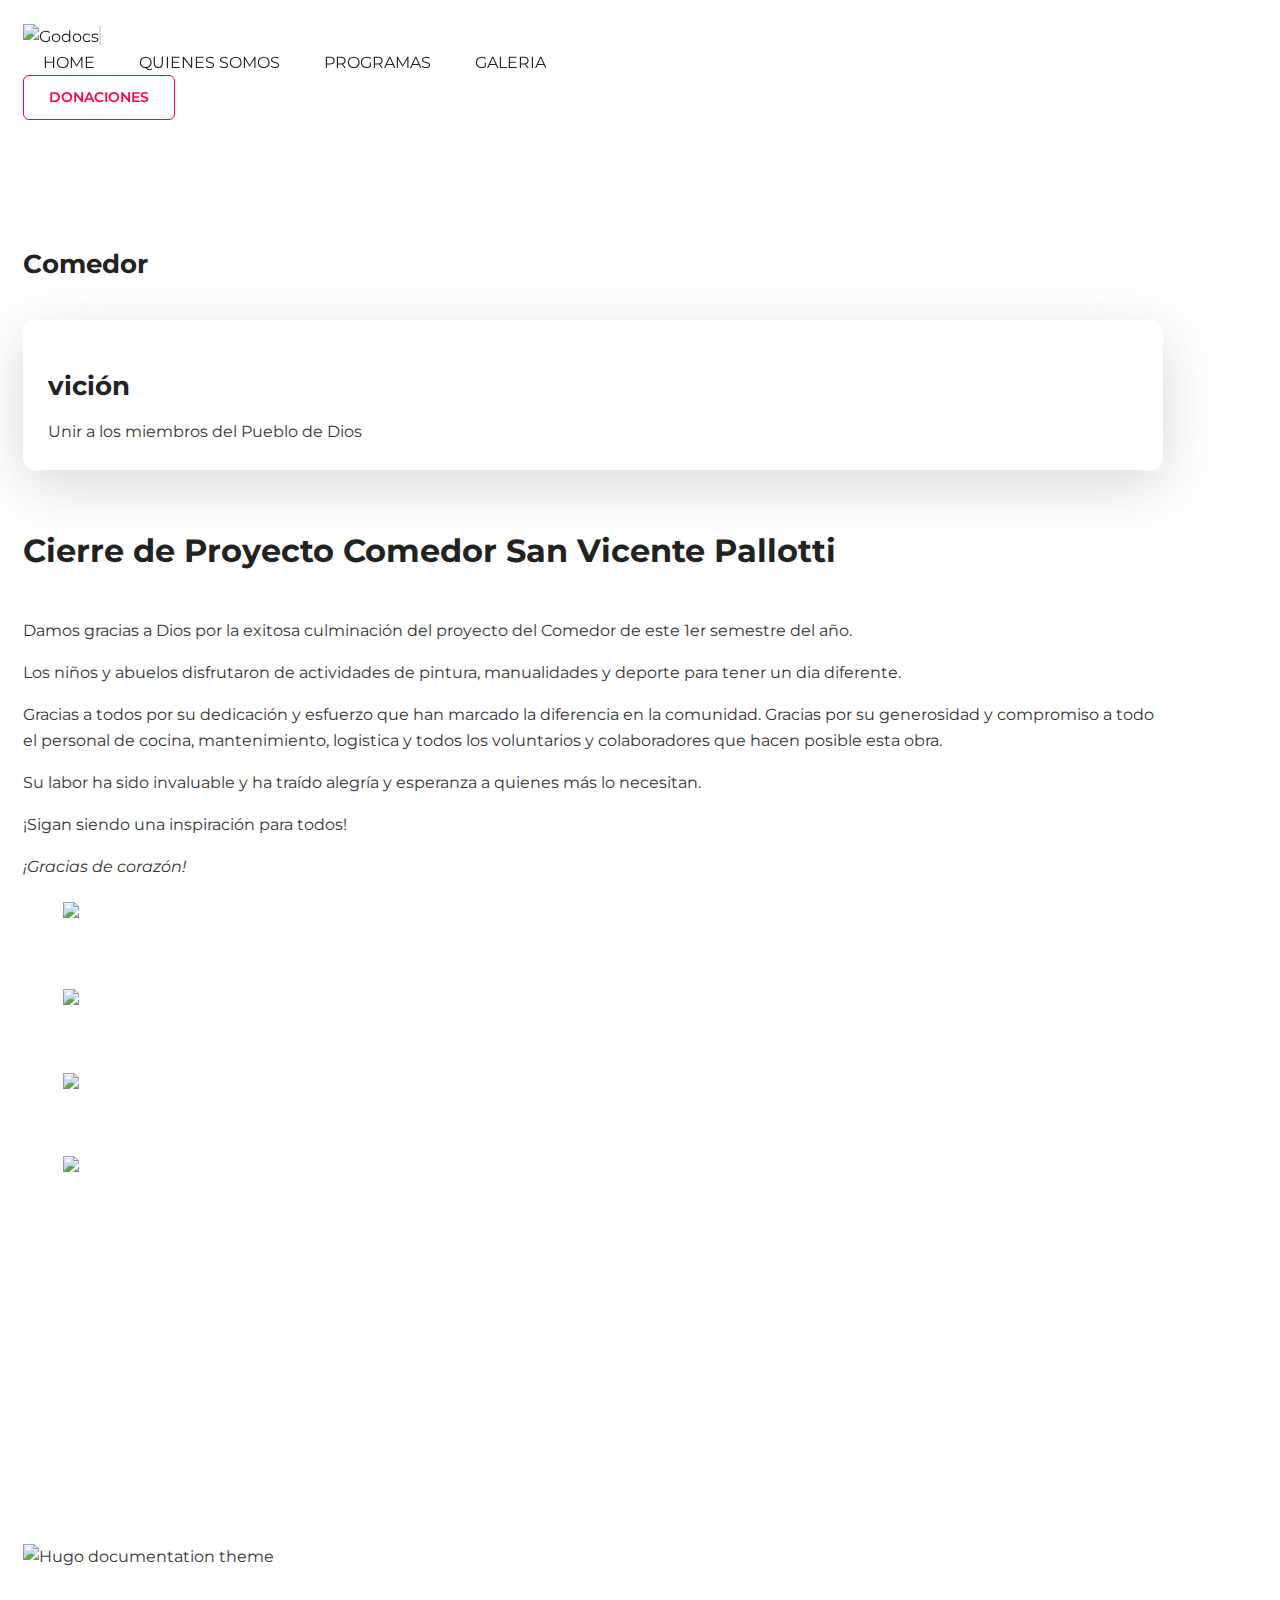
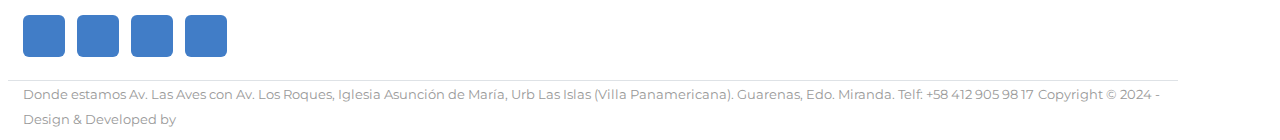
==== primer-cierre-de-proyecto-comedor-2024.html @ a19fb53b "la-noticia-comedor" ====
<!DOCTYPE html>



<html lang="es">

<head>
  <meta charset="utf-8">
  <title>Fundación San Vicente Pallotti</title>

  <!-- mobile responsive meta -->
  <meta name="viewport" content="width=device-width, initial-scale=1, maximum-scale=1">
  
  <!-- theme meta -->
  <meta name="theme-name" content="godocs-bulma" />
  
  <!-- ** Plugins Needed for the Project ** -->
  <!-- plugins -->
  <link rel="stylesheet" href="plugins/bulma/bulma.min.css">
  <link rel="stylesheet" href="plugins/themify-icons/themify-icons.css">
  <!-- Main Stylesheet -->
  <link href="css/style.css" rel="stylesheet">
  
  <!--Favicon-->
  <link rel="shortcut icon" href="images/favicon.ico" type="image/x-icon">
  <link rel="icon" href="images/favicon.ico" type="image/x-icon">

</head>

<body>

<nav class="navbar is-sticky-top navigation has-background-light" role="navigation" aria-label="main navigation">
   <div class="container ">
      <div class="navbar-brand">
         <a class="navbar-item" href="index.html">
            <img class="img-fluid" src="images/logo.png" alt="godocs" width="155px">
         </a>
   
         <a role="button" class="navbar-burger burger" aria-expanded="false" data-target="navbar-links">
            <span aria-hidden="true"></span>
            <span aria-hidden="true"></span>
            <span aria-hidden="true"></span>
         </a>
      </div>
   
      <div id="navbar-links" class="navbar-menu">
         <div class="navbar-start ml-auto">
            <a class="navbar-item" href="index.html">HOME</a>
            <a class="navbar-item" href="list.html">QUIENES SOMOS</a>
            <a class="navbar-item" href="list.html">PROGRAMAS</a>
            <a class="navbar-item" href="list.html">GALERIA</a>
         </div>
   
         <div class="navbar-end ml-0">
            <div class="navbar-item py-0">
               <a href="changelog.html" class="btn btn-sm btn-outline-primary ml-4">DONACIONES</a>
               <!--<a href="contact.html" class="btn btn-sm btn-primary ml-4">contact</a>-->
            </div>
         </div>
      </div>
   </div>
</nav>



<!-- topics -->
<section class="section pb-0">
   <div class="container">



      <h4 class="section-title">Comedor</h4>
      <div class="columns is-multiline">
         <!-- topic -->
         <div class="column is-3-widescreen is-4-desktop is-6-tablet">
            <div class="card match-height">
               <div class="card-body">
                  <h3 class="card-title h4">vición</h3>
                  <p class="card-text">Unir a los miembros del Pueblo de Dios</p>
                  <a href="list.html" class="stretched-link"></a>
               </div>
            </div>
         </div>
         <!-- topic -->
         <div class="column is-8-widescreen is-6-desktop is-2-tablet">


<h3>Cierre de Proyecto Comedor San Vicente Pallotti</h3>
<div class="columns">


  <div class="column">

       <div class="content">
         <p>
         Damos gracias a Dios por la exitosa culminación del proyecto del Comedor de este 1er semestre del año.</p>
         <p>Los niños y abuelos disfrutaron de actividades de pintura, manualidades y deporte para tener un dia diferente.</p>
         <p>Gracias a todos por su dedicación y esfuerzo que han marcado la diferencia en la comunidad.
         Gracias por su generosidad y compromiso a todo el personal de cocina, mantenimiento, logistica y todos los voluntarios y colaboradores que hacen posible esta obra.</p>
         <p>Su labor ha sido invaluable y ha traído alegría y esperanza a quienes más lo necesitan.
         <p>¡Sigan siendo una inspiración para todos!</p>
         <p> <em>¡Gracias de corazón!</em></p>
 
       </div>

   <figure class="image image image is-3by2">
      <img src="images/cierrede-proyecto-oo5.jpg" />
   </figure>


  </div>

  <div class="column">


          <figure class="image image image is-3by2">
              <img src="images/cierrede-proyecto-oo2.jpg" />
            </figure><br/>

           <figure class="image image image is-3by2">
              <img src="images/cierrede-proyecto-oo3.jpg" />
            </figure><br/>

           <figure class="image image image is-3by2">
              <img src="images/cierrede-proyecto-oo4.jpg" />
            </figure><br/>

  </div>
</div>





         <!-- topic -->
      </div>
   </div>
</section>
<!-- /topics -->



<!-- call to action -->
<section class="section">
   <div class="container">
      <div class="columns is-align-items-center">

         <div class="column is-4-desktop has-text-centered hidden-on-tablet">

         </div>
         <div class="column is-8-desktop has-text-centered-mobile has-text-centered-tablet has-text-left-desktop">

         </div>
      </div>
   </div>
</section>
<!-- /call to action -->

<footer class="has-background-link-light">
   <div class="container">
      <div class="columns is-multiline is-align-items-center border-bottom py-5">
         <div class="column is-4-desktop is-12-tablet">
            <div><a href="https://ideoeduardo.github.io/fsvp-el-apostol/"><img src="images/rev-el-apostol.png" class="img-fluid" alt=""></a></div>

         </div>
         <div class="column is-4-desktop is-12-tablet">
            <a class="navbar-brand is-justify-content-center" href="index.html">
               <img class="img-fluid" src="images/logo.png" alt="Hugo documentation theme">
            </a>
         </div>
         <div class="column is-4-desktop is-12-tablet">
            <ul class="list-inline social-icons has-text-right-desktop has-text-centered">
               <li class="list-inline-item"><a href="https://www.facebook.com/p/Fundacion-San-Vicente-Pallotti-vzla-100069215535439/?paipv=0&eav=AfZd5VC0PCFlxPg2_3BOZHpJiG3hrKkOm8FGDtV4AqnoTGHPLiP0Q5jHDxnfbSNGDps&_rdr"><i class="ti-facebook"></i></a></li>
               <li class="list-inline-item"><a href="https://x.com/FSPallottivzla"><i class="ti-twitter-alt"></i></a></li>
               <li class="list-inline-item"><a href="https://www.instagram.com/fundacionsanvicentepallotti/?hl=es"><i class="ti-instagram"></i></a></li>
               <li class="list-inline-item"><a href="https://www.youtube.com/@seducidosporcristo"><i class="ti-youtube"></i></a></li>
            </ul>
         </div>
      </div>
      <div class="py-4 has-text-left">

<small class="text-light">Donde estamos Av. Las Aves con Av. Los Roques, Iglesia Asunción de María, Urb Las Islas (Villa Panamericana). Guarenas, Edo. Miranda. Telf: +58 412 905 98 17</small>
         <small class="text-light">Copyright © 2024 - Design &amp; Developed by</small>
      </div>
   </div>
</footer>

<!-- plugins -->
<script src="plugins/jQuery/jquery.min.js"></script>
<script src="plugins/masonry/masonry.min.js"></script>
<script src="plugins/clipboard/clipboard.min.js"></script>
<script src="plugins/match-height/jquery.matchHeight-min.js"></script>

<!-- Main Script -->
<script src="js/script.js"></script>

</body>
</html>
---- css/style.css ----
/**
 * WEBSITE: https://themefisher.com
 * TWITTER: https://twitter.com/themefisher
 * FACEBOOK: https://www.facebook.com/themefisher
 * GITHUB: https://github.com/themefisher/
 */

/*!------------------------------------------------------------------
[MAIN STYLESHEET]

PROJECT:	Project Name
VERSION:	Versoin Number
-------------------------------------------------------------------*/
/*------------------------------------------------------------------
[TABLE OF CONTENTS]
-------------------------------------------------------------------*/
/*  typography */
@import url("https://fonts.googleapis.com/css?family=Montserrat:300,400,500,600,700,800&display=swap");
body {
  font-family: "Montserrat", sans-serif;
  -webkit-font-smoothing: antialiased;
  font-size: 16px;
  line-height: 1.6;
  color: #333;
}

p, .paragraph {
  font-weight: 400;
  color: #333;
  font-size: 16px;
  line-height: 26px;
  font-family: "Montserrat", sans-serif;
  margin-bottom: 1rem;
}

h1, h2, h3, h4, h5, h6 {
  color: #222;
  font-family: "Montserrat", sans-serif;
  font-weight: 700;
  line-height: 1.2;
}

h1, .h1 {
  font-size: 50px;
  font-weight: 800;
}
@media (max-width: 575px) {
  h1, .h1 {
    font-size: 36px;
    font-weight: 600;
  }
}

h2, .h2 {
  font-size: 42px;
  font-weight: 800;
}
@media (max-width: 575px) {
  h2, .h2 {
    font-size: 32px;
    font-weight: 600;
  }
}

h3, .h3 {
  font-size: 32px;
}
@media (max-width: 575px) {
  h3, .h3 {
    font-size: 28px;
  }
}

h4, .h4 {
  font-size: 26px;
}

h5, .h5 {
  font-size: 22px;
}

h6, .h6 {
  font-size: 18px;
}

dt {
  font-weight: 700;
}

dd {
  margin-bottom: 0.5rem;
  margin-left: 0 !important;
}

/* Button style */
.btn {
  font-size: 16px;
  font-family: "Montserrat", sans-serif;
  text-transform: capitalize;
  padding: 13px 30px;
  border-radius: 6px;
  border: 1px solid;
  position: relative;
  z-index: 1;
  transition: 0.2s ease;
  font-weight: 600;
  display: inline-block;
}
.btn:hover, .btn:active, .btn:focus {
  outline: 0;
  box-shadow: none !important;
}
.btn-sm {
  font-size: 14px;
  padding: 10px 25px;
}

.btn-primary {
  background: #0A5896;
  color: #fff;
  border-color: #0A5896;
}
.btn-primary:active, .btn-primary:hover, .btn-primary:focus, .btn-primary.focus, .btn-primary.active {
  color: #fff;
  background: #0E4A7A !important;
  border-color: #0E4A7A !important;
}

.btn-outline-primary {
  background: transparent;
  color: #FF0043;
  border-color: #FF0043;
}
.btn-outline-primary:active, .btn-outline-primary:hover, .btn-outline-primary:focus, .btn-outline-primary.focus, .btn-outline-primary.active {
  background: #cc0036 !important;
  border-color: #cc0036 !important;
  color: #fff;
}

.stretched-link::after {
  position: absolute;
  top: 0;
  right: 0;
  bottom: 0;
  left: 0;
  z-index: 1;
  pointer-events: auto;
  content: "";
  background-color: rgba(0, 0, 0, 0);
}

html {
  overflow-x: initial !important;
  overflow-y: initial !important;
}

body {
  background-color: #fff;
  overflow-x: hidden;
}

::-moz-selection {
  background: #ff3369;
  color: #fff;
}

::selection {
  background: #ff3369;
  color: #fff;
}

/* preloader */
.preloader {
  position: fixed;
  top: 0;
  left: 0;
  right: 0;
  bottom: 0;
  background-color: #fff;
  z-index: 9999;
  display: flex;
  align-items: center;
  justify-content: center;
}

img {
  vertical-align: middle;
  border: 0;
  max-width: 100%;
  height: auto;
}

ul {
  list-style: none;
}

a {
  color: inherit;
}

a,
a:hover,
a:focus {
  text-decoration: none;
}

a,
button,
select {
  cursor: pointer;
  transition: 0.2s ease;
}
a:focus,
button:focus,
select:focus {
  outline: 0;
}

a:hover {
  color: #FF0043;
}

.slick-slide {
  outline: 0;
}

.section {
  padding-top: 80px;
  padding-bottom: 80px;
  padding-left: 0;
  padding-right: 0;
}
.section-sm {
  padding-top: 50px;
  padding-bottom: 50px;
}
.section-title {
  margin-bottom: 40px;
}

.bg-cover {
  background-size: cover;
  background-position: center center;
  background-repeat: no-repeat;
}

.border-default {
  border-color: #E2E2E2 !important;
}

/* overlay */
.overlay {
  position: relative;
}
.overlay::before {
  position: absolute;
  content: "";
  height: 100%;
  width: 100%;
  top: 0;
  left: 0;
  background: #000;
  opacity: 0.5;
}

.outline-0 {
  outline: 0 !important;
}

.rounded, .card-icon, .card {
  border-radius: 12px !important;
}

.shadow, .card, .search-wrapper .input, .navigation.nav-bg {
  box-shadow: 0px 15px 60px rgba(62, 62, 62, 0.102) !important;
}

.d-unset {
  display: unset !important;
}

.bg-primary {
  background: #0A5896 !important;
}

.text-primary {
  color: #0A5896 !important;
}

.text-light {
  color: #999 !important;
}

.mb-10 {
  margin-bottom: 10px !important;
}

.mb-20 {
  margin-bottom: 20px !important;
}

.mb-30 {
  margin-bottom: 30px !important;
}

.mb-40 {
  margin-bottom: 40px !important;
}

.mb-50 {
  margin-bottom: 50px !important;
}

.mb-60 {
  margin-bottom: 60px !important;
}

.mb-70 {
  margin-bottom: 70px !important;
}

.mb-80 {
  margin-bottom: 80px !important;
}

.mb-90 {
  margin-bottom: 90px !important;
}

.mb-100 {
  margin-bottom: 100px !important;
}

.zindex-1 {
  z-index: 1;
}

.overflow-hidden {
  overflow: hidden;
}

.has-text-weight-medium {
  font-weight: 500;
}

@media screen and (min-width: 1216px) {
  .container:not(.is-max-desktop) {
    max-width: 1140px;
  }
}
@media (max-width: 1023px) {
  .container {
    max-width: 765px;
  }
}
@media (max-width: 768px) {
  .container {
    max-width: 540px;
  }
}

.container,
.container-fluid {
  padding-left: 15px;
  padding-right: 15px;
}

.column {
  padding: 15px;
}

.columns {
  margin-left: -15px;
  margin-right: -15px;
  margin-top: -15px;
}

.columns:last-child {
  margin-bottom: -15px;
}

.list-inline {
  padding-left: 0;
  list-style: none;
}
.list-inline .list-inline-item {
  display: inline-block;
}
.list-inline .list-inline-item:not(:last-child) {
  margin-right: 0.5rem;
}

.w-100 {
  width: 100%;
}

.ml-auto {
  margin-left: auto;
}

.border-0 {
  border: 0;
}

.bg-white {
  background-color: #fff;
}

.border {
  border: 1px solid #dee2e6 !important;
}

.border-top {
  border-top: 1px solid #dee2e6 !important;
}

.border-right {
  border-right: 1px solid #dee2e6 !important;
}

.border-bottom {
  border-bottom: 1px solid #dee2e6 !important;
}

.border-left {
  border-left: 1px solid #dee2e6 !important;
}

.border-0 {
  border: 0 !important;
}

.border-top-0 {
  border-top: 0 !important;
}

.border-right-0 {
  border-right: 0 !important;
}

.border-bottom-0 {
  border-bottom: 0 !important;
}

.border-left-0 {
  border-left: 0 !important;
}

.border-secondary {
  border-color: #6c757d !important;
}

.border-light {
  border-color: #f8f9fa !important;
}

.border-dark {
  border-color: #343a40 !important;
}

.border-white {
  border-color: #fff !important;
}

.border-muted {
  border-color: #404751 !important;
}

.navigation {
  transition: 0.2s ease;
  padding: 15px 0;
}
.navigation.nav-bg {
  background: #fff;
}
@media (max-width: 1023px) {
  .navigation .form-inline {
    width: 100%;
  }
  .navigation .form-inline input {
    width: 100%;
  }
}

.navbar-item {
  text-transform: capitalize;
  color: #222;
}
.navbar-item:focus, .navbar-item:hover {
  background-color: transparent !important;
  color: #FF0043 !important;
}

@media (max-width: 1023px) {
  .navbar-brand .navbar-item {
    padding-left: 0;
  }
}

.navbar-brand {
  align-items: center;
}
.navbar-brand img {
  max-height: initial;
}

.navbar-start .navbar-item {
  padding-left: 20px;
  padding-right: 20px;
}

.is-sticky-top {
  position: -webkit-sticky;
  position: sticky;
  top: 0;
  z-index: 9997;
}

.navbar-burger {
  color: #000;
  height: 2.7rem;
  width: 2.7rem;
  border: 1px solid #ddd;
  background-color: #fff;
  border-radius: 2px;
  top: 5px;
}
.navbar-burger:hover {
  background-color: #fff;
}

@media (max-width: 1023px) {
  .navbar-menu {
    padding: 1.5rem 0;
    text-align: center;
  }
  .navbar-end {
    margin: 12px 0 2px;
  }
  .navbar-end .btn {
    margin-left: 5px !important;
    margin-right: 5px !important;
    margin-top: 5px;
  }
  .hide-on-desktop {
    display: none;
  }
  .show-on-desktop {
    display: block !important;
    margin-top: 20px;
  }
}
.search-wrapper {
  position: relative;
}
.search-wrapper .input {
  height: 46px;
  border: 0;
  outline: 0;
  padding-left: 17px;
}
.search-wrapper .input::-moz-placeholder {
  color: #999;
  font-size: 15px;
}
.search-wrapper .input::placeholder {
  color: #999;
  font-size: 15px;
}
.search-wrapper .input-lg {
  height: 70px;
}
.search-wrapper .input.active.focus-visible {
  border-bottom-left-radius: 0;
  border-bottom-right-radius: 0;
}
.search-wrapper button {
  position: absolute;
  right: 5px;
  top: 50%;
  transform: translateY(-50%);
}
.search-wrapper button i {
  color: #FF0043;
}

body,
button,
input,
optgroup,
select,
textarea {
  font-family: "Montserrat", sans-serif;
}

.card {
  transition: 0.2s ease;
  border: 0;
}
.card-lg .card-body {
  padding: 35px;
}
.card-icon {
  background: #417DC7;
  color: #fff;
  height: 55px;
  width: 60px;
  line-height: 55px;
  text-align: center;
  font-size: 27px;
  display: block;
  margin-top: 40px;
}
.card-text {
  margin-bottom: 0;
}
.card-title {
  font-weight: 700;
  margin-bottom: 0.75rem;
}
.card-body {
  padding: 25px;
}
.card:hover {
  box-shadow: 0px 15px 60px rgba(62, 62, 62, 0.2) !important;
}

.social-icons {
  margin-bottom: 0;
}
.social-icons a {
  display: block;
  height: 42px;
  width: 42px;
  line-height: 42px;
  text-align: center;
  color: #fff;
  background: #417DC7;
  border-radius: 6px;
}

.footer-menu {
  margin-bottom: 0;
}
.footer-menu a {
  display: block;
  padding: 10px;
  color: #333;
  transition: 0.2s ease;
}
.footer-menu a:hover {
  color: #FF0043;
}

/* sidenav */
.sidenav {
  border-right: 1px solid #E2E2E2;
  padding-right: 20px;
  padding-left: 30px;
}
.sidenav ul {
  padding-left: 10px;
}
.sidenav > li a {
  padding: 20px 0;
  color: #222;
  display: block;
  font-size: 18px;
  font-weight: 500;
}
.sidenav > li:not(:last-child) {
  border-bottom: 1px solid #E2E2E2;
}
.sidenav .sidelist ul {
  display: none;
}
.sidenav .parent > a {
  color: #FF0043 !important;
  position: relative;
  margin-left: 10px;
}
.sidenav .parent > a::before {
  position: absolute;
  content: "";
  left: -10px;
  top: 25%;
  height: 50%;
  width: 1px;
  background: #FF0043;
}
.sidenav .parent ul {
  display: block;
  margin-bottom: 10px;
}
.sidenav .parent ul a {
  padding: 5px 0;
  font-size: 14px;
  font-weight: 400;
  color: #222;
}
.sidenav .parent ul li.active > a {
  margin-left: 10px;
}
.sidenav .parent ul li.active > a::before {
  height: 5px;
  width: 5px;
  border-radius: 50%;
  display: block;
  top: 13px;
}

/* /sidenav */
.page-list {
  list-style-type: none;
}
.page-list a {
  display: none;
}
.page-list ul {
  padding: 0;
}
.page-list ul a {
  display: inline-block;
  padding: 7px 0;
  font-size: 20px;
  color: #222;
}

.pagination {
  margin-top: 50px;
  justify-content: space-between;
}
.pagination a {
  color: #FF0043;
  font-size: 18px;
  font-weight: 500;
}
.pagination i {
  line-height: 1.6;
}

.code-tabs {
  border: 1px solid #E2E2E2;
  overflow: hidden;
  margin-bottom: 20px;
}
.code-tabs .nav-tabs {
  margin-bottom: 0;
}
.code-tabs .nav-tabs .nav-item {
  padding-left: 0;
  border-right: 1px solid #E2E2E2;
}
.code-tabs .nav-tabs .nav-item .nav-link {
  text-decoration: none;
  font-weight: 500;
  border: 0;
}
.code-tabs .nav-tabs .nav-item::before {
  display: none;
}
.code-tabs .nav-tabs .nav-item.active {
  background: #FF0043;
}
.code-tabs .nav-tabs .nav-item.active .nav-link {
  color: #fff;
}
.code-tabs .tab-content {
  padding: 20px 15px;
}

pre {
  position: relative;
}
pre .copy-to-clipboard {
  background: #FF0043;
  color: #fff;
  cursor: pointer;
  padding: 4px 5px;
  line-height: 1;
  font-size: 12px;
  font-weight: 500;
  border-radius: 4px;
  position: absolute;
  right: 10px;
  top: 10px;
}

:not(pre) > code + span.copy-to-clipboard {
  display: none;
}

.autocomplete-suggestions {
  border: 0;
  border-radius: 0 0 6px 6px;
  box-shadow: 0px 50px 60px rgba(62, 62, 62, 0.102) !important;
  background: #fff;
}
.autocomplete-suggestions .autocomplete-suggestion {
  transition: 0.2s ease;
  padding: 10px;
  font-weight: 500;
}
.autocomplete-suggestions .autocomplete-suggestion.selected {
  background: #FF0043;
}

.search-item a {
  color: #222;
  display: block;
}
.search-item a:hover {
  color: #FF0043;
}
.search-item:not(:last-child) {
  border-bottom: 1px solid #E2E2E2;
}

.form-group label {
  font-size: 15px;
  font-weight: 500;
}
.form-group .input {
  height: 40px;
  background: transparent;
  border: 0;
  border-bottom: 1px solid #E2E2E2;
  border-radius: 0;
  padding: 10px 0;
  box-shadow: none;
}
.form-group .input::-moz-placeholder {
  font-size: 13px;
  color: #999;
}
.form-group .input::placeholder {
  font-size: 13px;
  color: #999;
}
.form-group .input:focus {
  outline: 0;
  border-color: #FF0043;
  box-shadow: none;
}
.form-group .custom-select {
  font-size: 13px;
  color: #999;
}
.form-group textarea.input {
  height: 100px;
}

.badge {
  margin-bottom: 20px;
  font-weight: 500;
  font-size: 15px;
  padding: 5px 10px;
}
.badge.added {
  background: #3778FF;
  color: #fff;
}
.badge.fixed {
  background: #F54773;
  color: #fff;
}
.badge.changed {
  background: #3AAA55;
  color: #fff;
}
.badge.depricated {
  background: #343434;
  color: #fff;
}
.badge.removed {
  background: #3bbfe4;
  color: #fff;
}
.badge.security {
  background: #F53535;
  color: #fff;
}
.badge.unreleased {
  background: #A037FF;
  color: #fff;
}

.collapse-wrapper {
  padding: 5px 15px;
}
.collapse-wrapper .collapse-head {
  text-decoration: none;
  color: #333;
  font-size: 18px;
  font-weight: 500;
  align-items: center;
}

:not(.highlight) pre {
  background: #FBFBFB;
}

.content h1,
.content h2,
.content h3,
.content h4,
.content h5,
.content h6 {
  font-weight: 500;
}
.content strong {
  font-weight: 600;
}
.content a {
  text-decoration: underline;
  color: #FF0043;
}
.content ol,
.content ul {
  padding-left: 20px;
  margin-left: 0;
}
.content ol li,
.content ul li {
  margin-bottom: 10px;
}
.content ul {
  list-style: none;
  padding-left: 0;
  margin-bottom: 20px;
}
.content ul li {
  padding-left: 20px;
  position: relative;
}
.content ul li::before {
  position: absolute;
  content: "";
  height: 8px;
  width: 8px;
  border-radius: 50%;
  background: #FF0043;
  left: 3px;
  top: 8px;
}
.content table {
  width: 100%;
  max-width: 100%;
  margin-bottom: 1rem;
  border: 1px solid #EEEEEE;
}
.content table td,
.content table th {
  padding: 0.75rem;
  vertical-align: top;
  margin-bottom: 0;
}
.content tr:not(:last-child) {
  border-bottom: 1px solid #EEEEEE;
}
.content th {
  font-weight: 500;
}
.content thead {
  background: #FBFBFB;
  margin-bottom: 0;
}
.content thead tr {
  border-bottom: 1px solid #EEEEEE;
}
.content tbody {
  background: #fff;
  margin-bottom: 0;
}
.content .notices {
  margin: 2rem 0;
  position: relative;
  overflow: hidden;
}
.content .notices p {
  padding: 10px;
  margin-bottom: 0;
}
.content .notices p::before {
  position: absolute;
  top: 2px;
  color: #fff;
  font-family: "themify";
  font-weight: 900;
  content: "\e717";
  left: 10px;
}
.content .notices.note p {
  border-top: 30px solid #6ab0de;
  background: #e7f2fa;
}
.content .notices.note p::after {
  content: "Note";
  position: absolute;
  top: 2px;
  color: #fff;
  left: 2rem;
}
.content .notices.tip p {
  border-top: 30px solid #78C578;
  background: #E6F9E6;
}
.content .notices.tip p::after {
  content: "Tip";
  position: absolute;
  top: 2px;
  color: #fff;
  left: 2rem;
}
.content .notices.info p {
  border-top: 30px solid #F0B37E;
  background: #FFF2DB;
}
.content .notices.info p::after {
  content: "Info";
  position: absolute;
  top: 2px;
  color: #fff;
  left: 2rem;
}
.content .notices.warning p {
  border-top: 30px solid #E06F6C;
  background: #FAE2E2;
}
.content .notices.warning p::after {
  content: "Warning";
  position: absolute;
  top: 2px;
  color: #fff;
  left: 2rem;
}
.content blockquote {
  font-size: 20px !important;
  color: #222;
  padding: 20px 40px;
  border-left: 2px solid #FF0043;
  margin: 40px 0;
  font-weight: bold;
  background: #FBFBFB;
}
.content blockquote p {
  margin-bottom: 0 !important;
}
.content pre {
  display: block;
  padding: 9.5px;
  margin: 10px 0px 10px;
}
.content code {
  margin-bottom: 0 !important;
  font-size: 100%;
}

@media (max-width: 1023px) {
  .hidden-on-tablet {
    display: none;
  }
}
.code-tabs {
  overflow: hidden;
  margin-bottom: 20px;
  background-color: #fff;
}
.code-tabs .tab-pane {
  display: none;
}
.code-tabs .tab-pane.active {
  display: block;
}
.code-tabs .nav-tabs {
  list-style: none;
  margin: 0 !important;
}
.code-tabs .nav-tabs li {
  padding: 0 !important;
  margin: 0 !important;
}
.code-tabs .nav-tabs li::before {
  display: none;
}
.code-tabs .nav-tabs li a {
  border-radius: 0 !important;
  box-shadow: none !important;
  text-decoration: none;
}
.code-tabs .nav-tabs li a:focus {
  border-color: #FF0043;
}
.code-tabs .nav-tabs li.active a {
  color: #fff;
  background-color: #FF0043;
  border-color: #FF0043;
}
.code-tabs .tab-content {
  padding: 20px 15px;
  border: 1px solid #E2E2E2;
}

.no-pointer {
  pointer-events: none;
}
/*# sourceMappingURL=style.css.map */
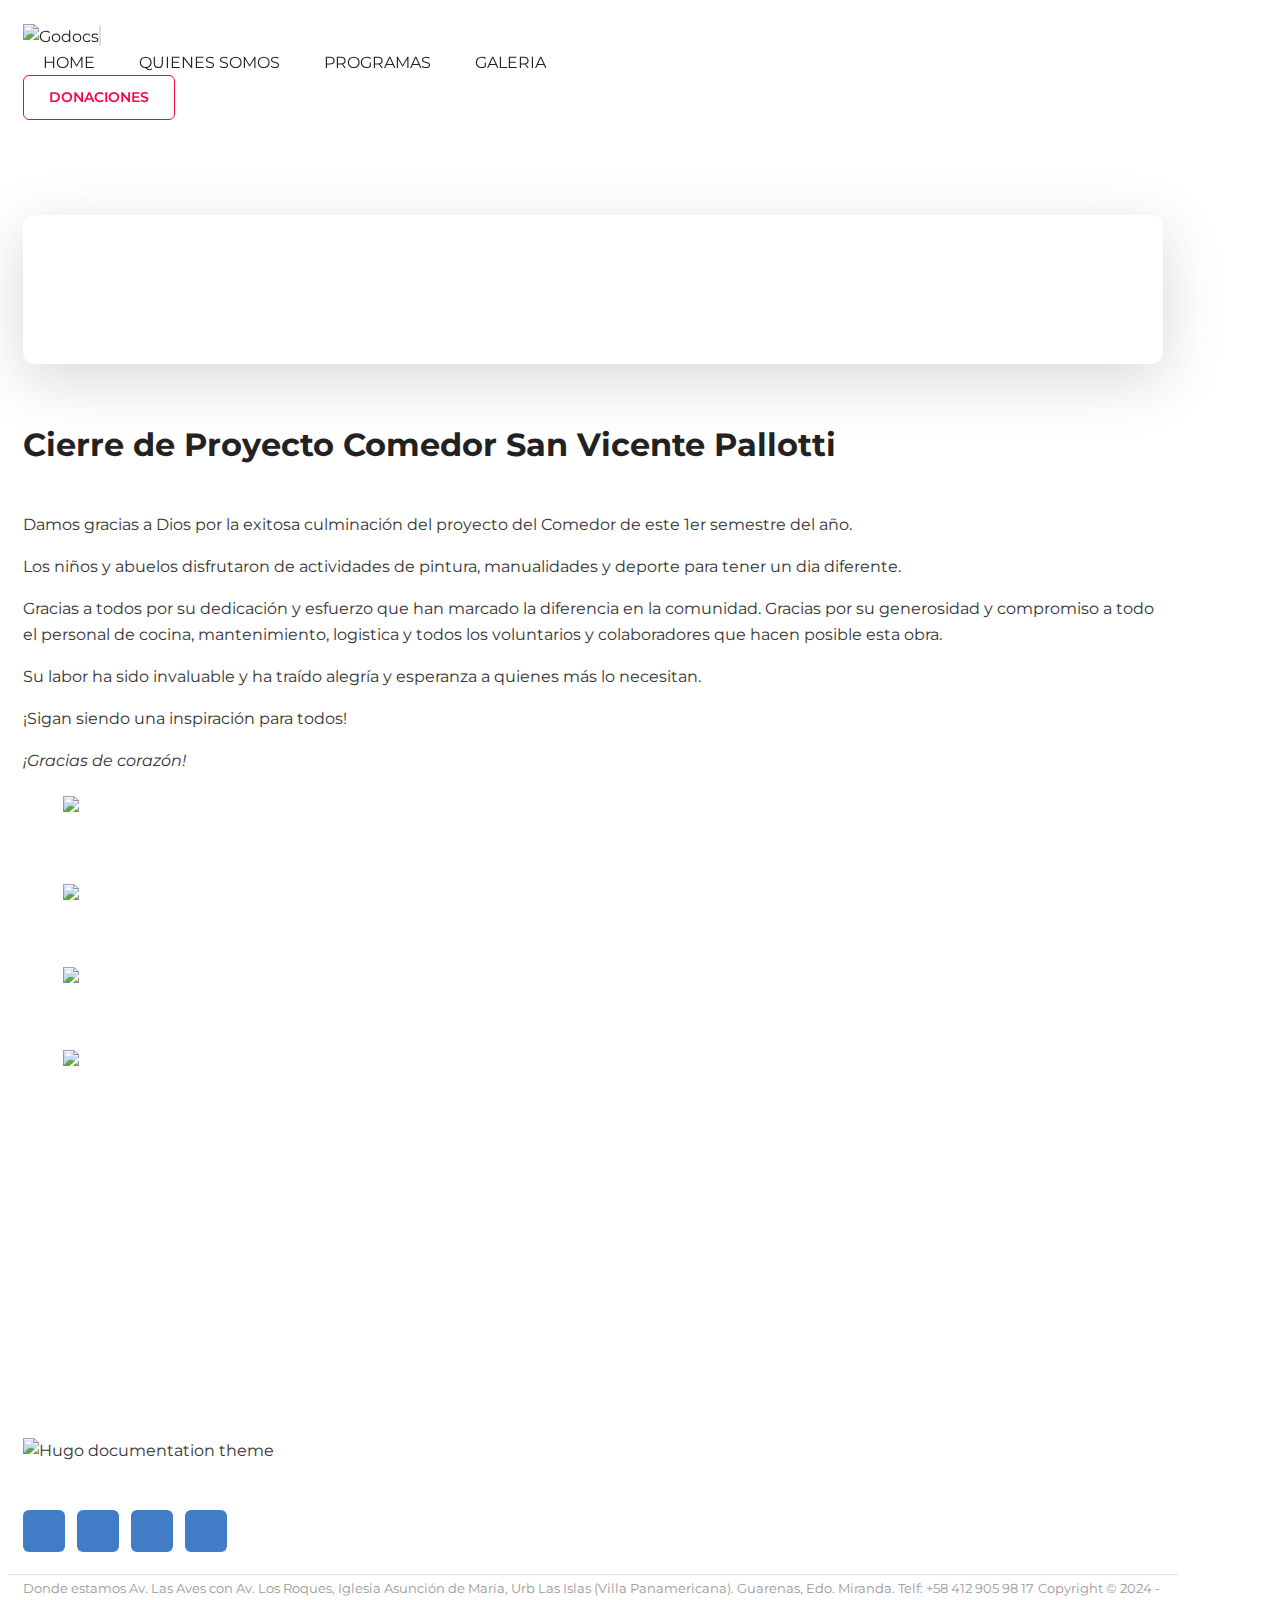
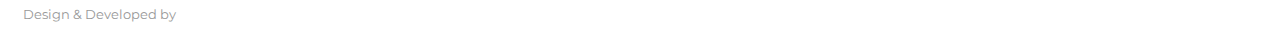
==== commit 465a88b8: "ocultando-texto" ====
--- a/primer-cierre-de-proyecto-comedor-2024.html
+++ b/primer-cierre-de-proyecto-comedor-2024.html
@@ -69,14 +69,14 @@
 
 
 
-      <h4 class="section-title">Comedor</h4>
+      <!--<h4 class="section-title">Comedor</h4>-->
       <div class="columns is-multiline">
          <!-- topic -->
          <div class="column is-3-widescreen is-4-desktop is-6-tablet">
             <div class="card match-height">
                <div class="card-body">
-                  <h3 class="card-title h4">vición</h3>
-                  <p class="card-text">Unir a los miembros del Pueblo de Dios</p>
+                  <h3 class="card-title h4">&nbsp;&nbsp;&nbsp;&nbsp;</h3>
+                  <p class="card-text">&nbsp;&nbsp;&nbsp;&nbsp;</p>
                   <a href="list.html" class="stretched-link"></a>
                </div>
             </div>
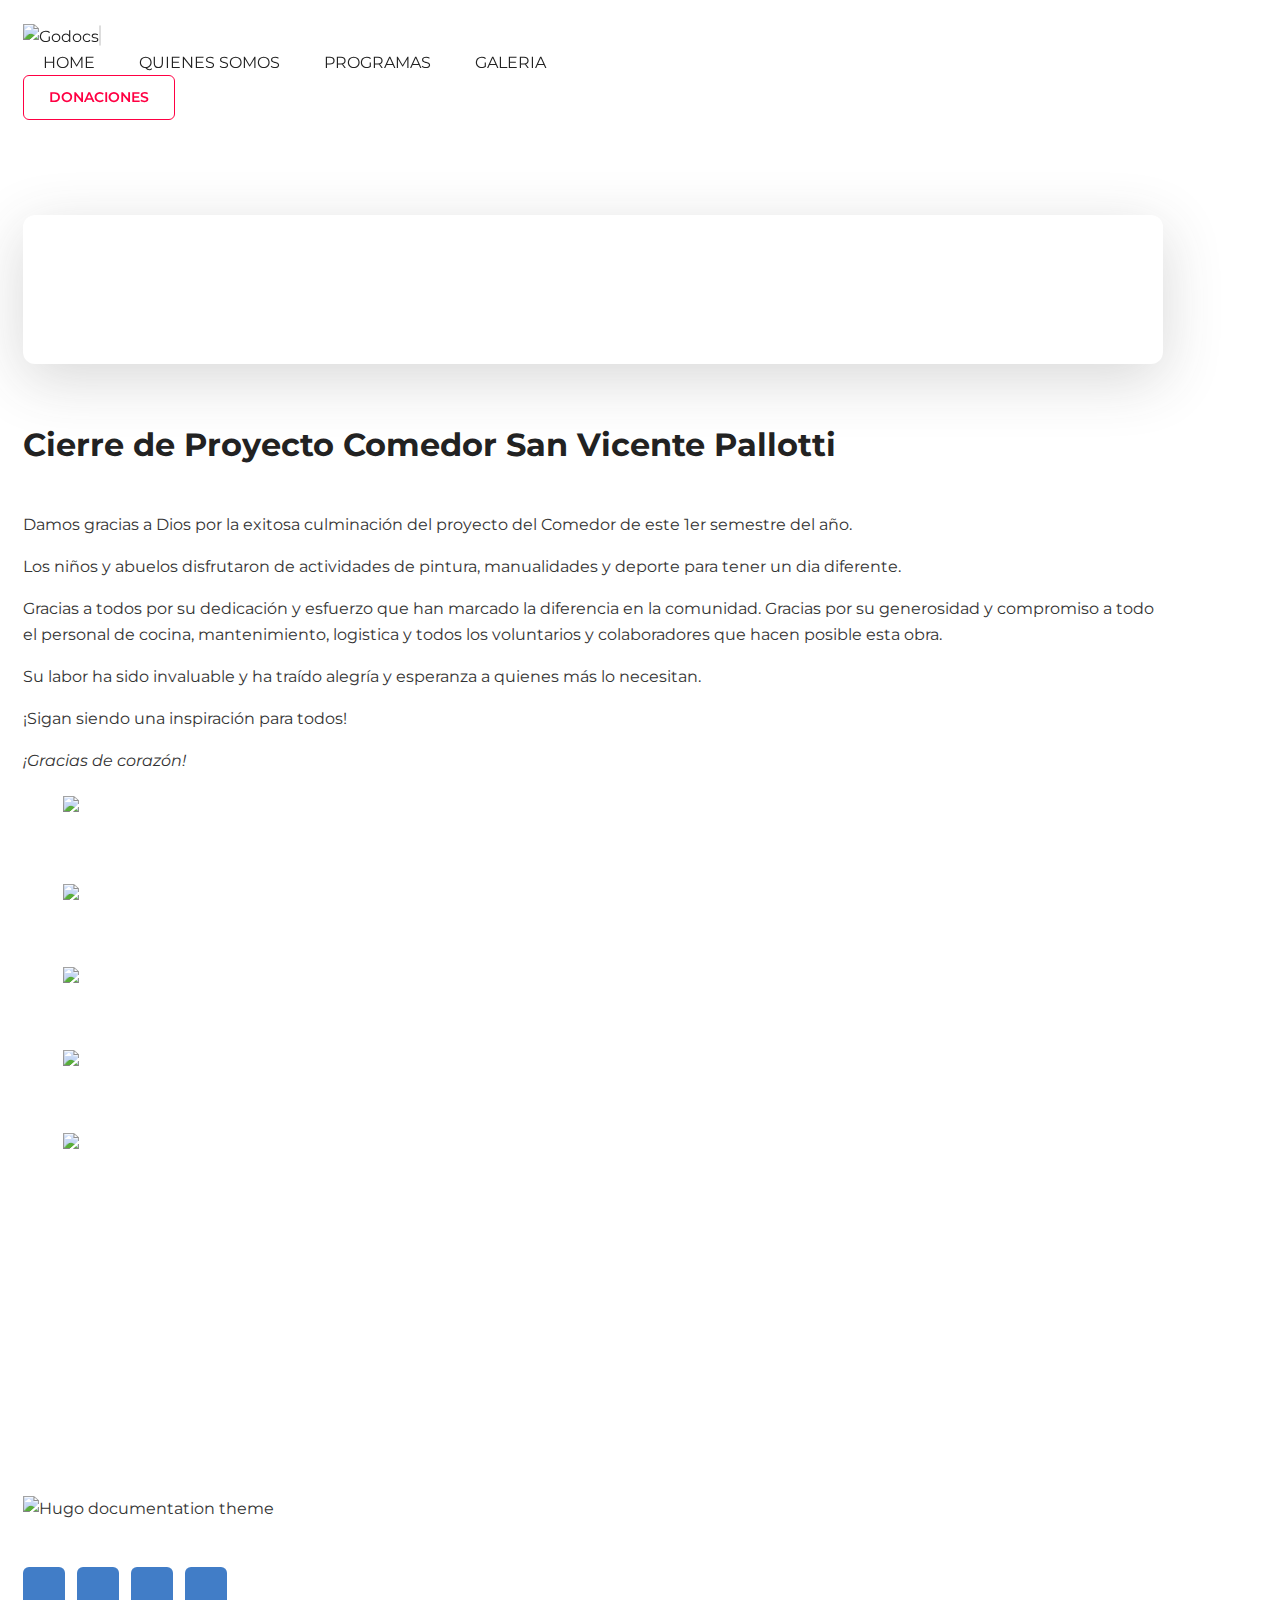
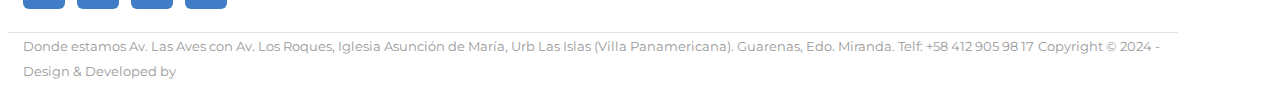
==== commit f37e88bc: "una-imagen-mas" ====
--- a/primer-cierre-de-proyecto-comedor-2024.html
+++ b/primer-cierre-de-proyecto-comedor-2024.html
@@ -108,6 +108,7 @@
    </figure>
 
 
+
   </div>
 
   <div class="column">
@@ -124,6 +125,10 @@
            <figure class="image image image is-3by2">
               <img src="images/cierrede-proyecto-oo4.jpg" />
             </figure><br/>
+    
+            <figure class="image image image is-3by2">
+            <img src="images/cierrede-proyecto-oo6.jpg" />
+            </figure>
 
   </div>
 </div>
